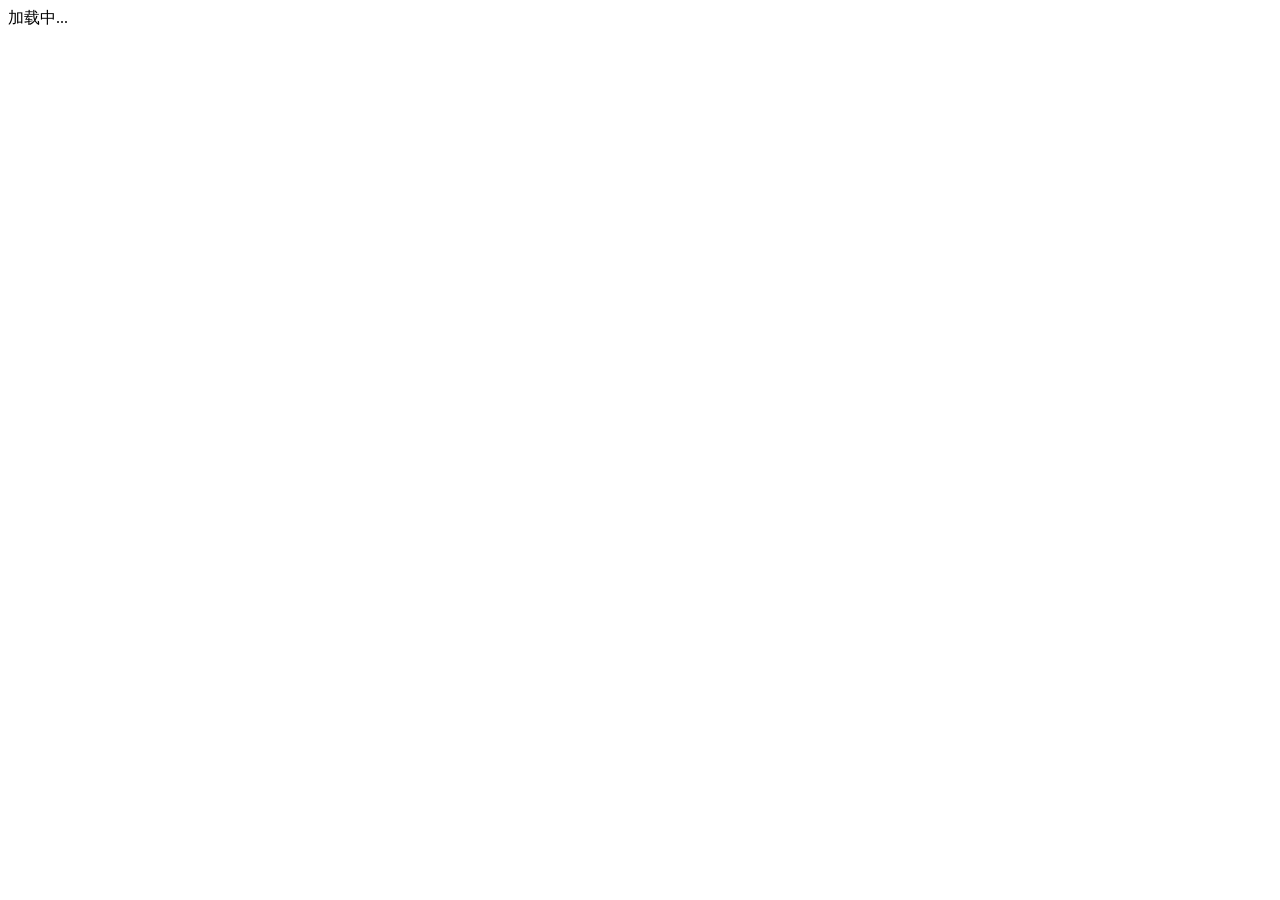
==== index.html @ b7e09ebb "Signed-off-by: zly <zly-a@outlook.com>" ====
<!DOCTYPE html>
<html lang="en">
<head>
  <meta charset="UTF-8">
  <title>Document</title>
  <meta http-equiv="X-UA-Compatible" content="IE=edge,chrome=1" />
  <meta name="description" content="Description">
  <meta name="viewport" content="width=device-width, initial-scale=1.0, minimum-scale=1.0">
  <link rel="stylesheet" href="https://cdn.jsdelivr.net/npm/docsify-themeable@0/dist/css/theme-simple-dark.css">
</head>
<body>
  <div id="app">加载中...</div>
  <script>
    window.$docsify = {
      name: 'zly-a2568的博客',
      repo: '',
      loadSidebar: true,
    }
  </script>
  <!-- Docsify v4 -->
  <script src="//cdn.jsdelivr.net/npm/docsify@4"></script>
</body>
</html>
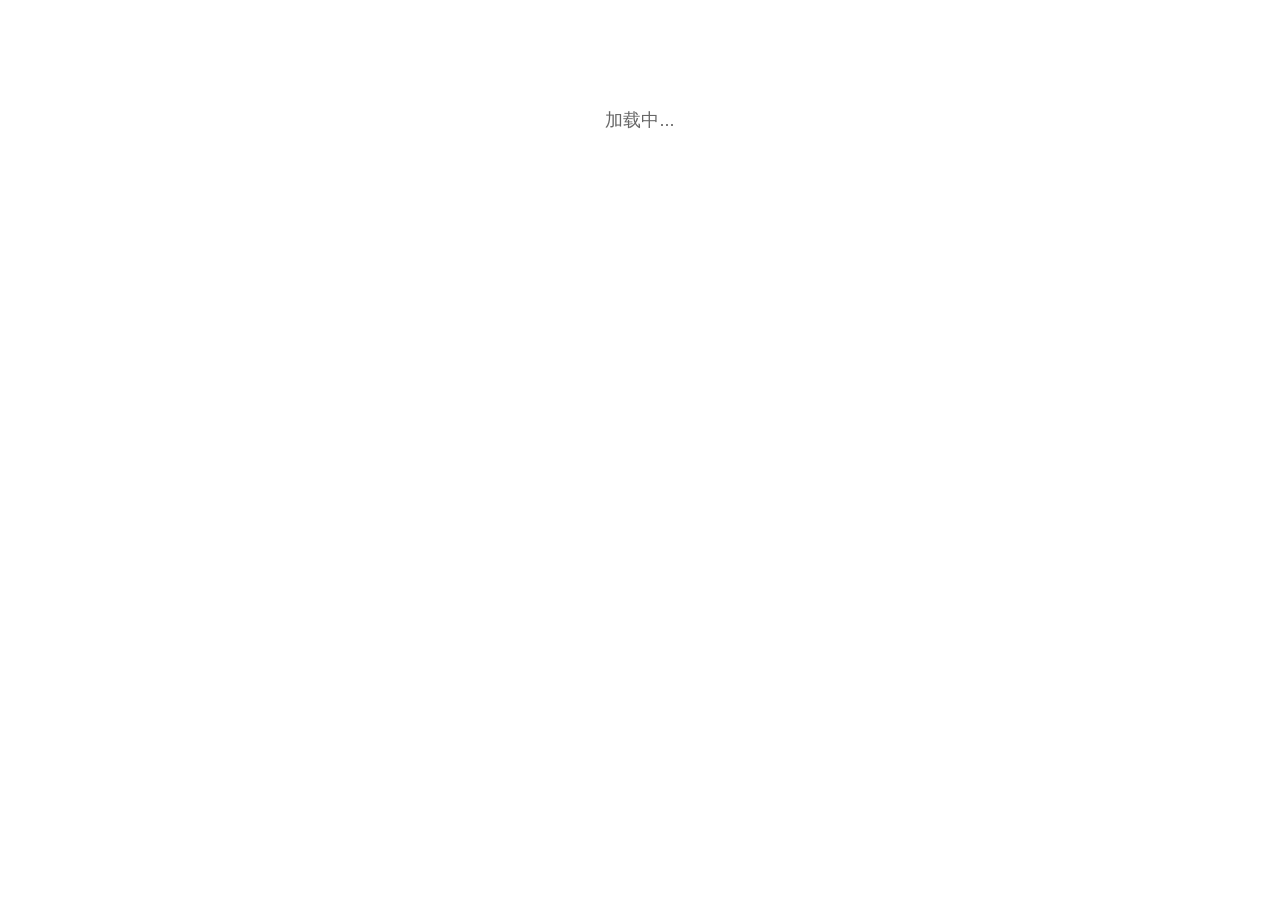
==== commit 0e08f977: "Signed-off-by: zly <zly-a@outlook.com>" ====
--- a/index.html
+++ b/index.html
@@ -1,23 +1,55 @@
 <!DOCTYPE html>
-<html lang="en">
+<html lang="zh">
 <head>
   <meta charset="UTF-8">
-  <title>Document</title>
+  <title>zly-a2568</title>
   <meta http-equiv="X-UA-Compatible" content="IE=edge,chrome=1" />
-  <meta name="description" content="Description">
+  <meta name="description" content="zly-a2568的博客">
   <meta name="viewport" content="width=device-width, initial-scale=1.0, minimum-scale=1.0">
-  <link rel="stylesheet" href="https://cdn.jsdelivr.net/npm/docsify-themeable@0/dist/css/theme-simple-dark.css">
+  <link rel="icon" href="/favicon.png" type="image/x-icon" />
+  <link rel="stylesheet" data-style-group="themeable" media="(prefers-color-scheme: dark)" href="https://cdn.jsdelivr.net/npm/docsify-themeable@0/dist/css/theme-simple-dark.css">
+  <link rel="stylesheet" href="./style/style.css">
+  
 </head>
 <body>
   <div id="app">加载中...</div>
   <script>
     window.$docsify = {
       name: 'zly-a2568的博客',
-      repo: '',
+      repo: 'https://github.com/zly-a2568',
+      themeColor: '#3F51B5',
       loadSidebar: true,
+      el: '#app',
+      search: {
+        paths: 'auto', // 自动索引所有文档
+        placeholder: '🔍 搜索', // 搜索框提示文字[citation:1]
+        noData: '😞 找不到结果', // 无结果提示[citation:1]
+        depth: 1 // 搜索标题深度，可设为1-6[citation:1][citation:3]
+      },
+      coverpage: true,
+      // 拷贝代码
+        copyCode: {
+            buttonText: '复制',
+            errorText: '错误',
+            successText: '已复制'
+        }
     }
   </script>
   <!-- Docsify v4 -->
   <script src="//cdn.jsdelivr.net/npm/docsify@4"></script>
+  <script src="https://cdn.jsdelivr.net/npm/docsify@4/lib/plugins/search.min.js"></script>
+  <!-- 代码拷贝 -->
+  <script src="//cdn.jsdelivr.net/npm/docsify-copy-code"></script>
+  <!-- 图片放大缩小 -->
+  <script src="//cdn.jsdelivr.net/npm/docsify/lib/plugins/zoom-image.min.js"></script>
+  <!-- 代码块代码 -->
+  <script src="//cdn.jsdelivr.net/npm/prismjs/components/prism-bash.min.js"></script>
+  <script src="//cdn.jsdelivr.net/npm/prismjs/components/prism-java.min.js"></script>
+  <script src="//cdn.jsdelivr.net/npm/prismjs/components/prism-json.min.js"></script>
+  <script src="//cdn.jsdelivr.net/npm/prismjs/components/prism-yaml.min.js"></script>
+  <script src="//cdn.jsdelivr.net/npm/prismjs/components/prism-http.min.js"></script>
+  <script src="//cdn.jsdelivr.net/npm/prismjs/components/prism-sql.min.js"></script>
+  <script src="//cdn.jsdelivr.net/npm/prismjs/components/prism-xml-doc.min.js"></script>
+  <script src="//cdn.jsdelivr.net/npm/prismjs/components/prism-groovy.min.js"></script>
 </body>
 </html>
--- a/style/style.css
+++ b/style/style.css
@@ -0,0 +1,13 @@
+/* 针对初始化加载文本的样式 */
+#app {
+  font-family: 'Microsoft YaHei', sans-serif; /* 更改字体 */
+  color: #666; /* 更改文字颜色 */
+  font-size: 18px; /* 更改字体大小 */
+  text-align: center; /* 文字居中 */
+  padding-top: 100px; /* 调整垂直位置 */
+  /* 可以添加背景图等更复杂的效果 */
+  /* background: url('loading-bg.jpg') no-repeat center center; */
+}
+.markdown-section pre>code{
+    padding: 1.2em 5px;
+}
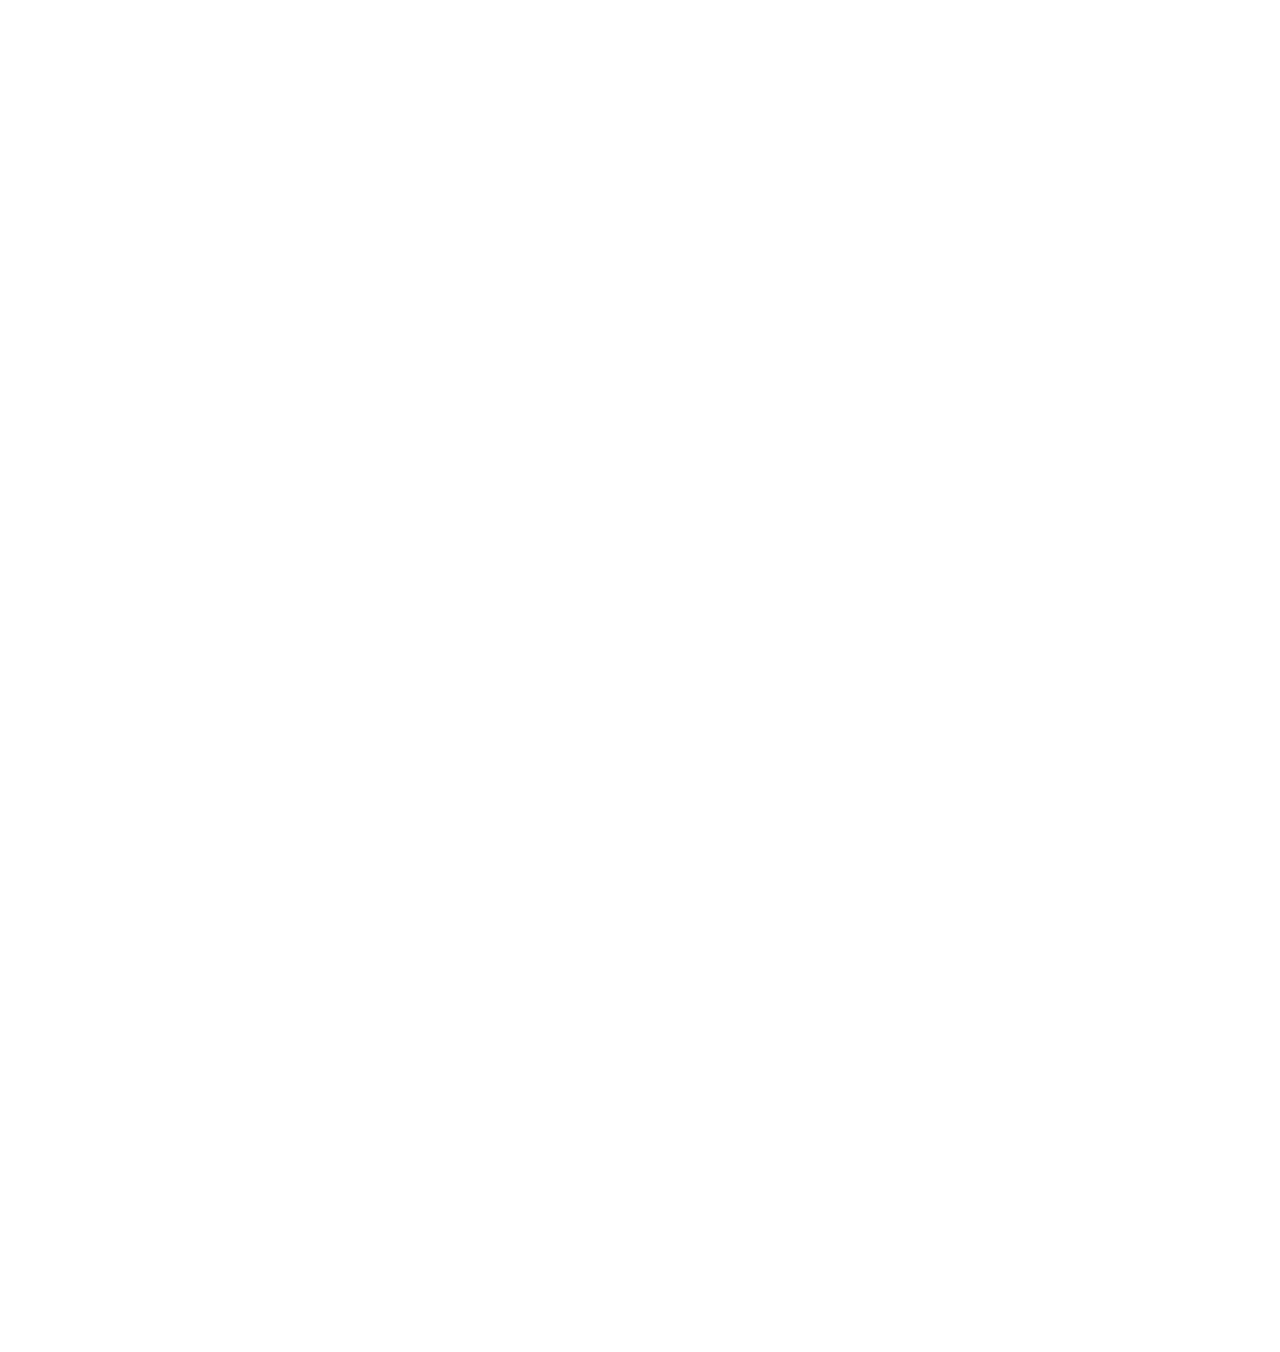
==== commit 61616d80: "Signed-off-by: zly <zly-a@outlook.com>" ====
--- a/index.html
+++ b/index.html
@@ -1,5 +1,5 @@
 <!DOCTYPE html>
-<html lang="zh">
+<html lang="en">
 <head>
   <meta charset="UTF-8">
   <title>zly-a2568</title>
@@ -7,7 +7,7 @@
   <meta name="description" content="zly-a2568的博客">
   <meta name="viewport" content="width=device-width, initial-scale=1.0, minimum-scale=1.0">
   <link rel="icon" href="/favicon.png" type="image/x-icon" />
-  <link rel="stylesheet" data-style-group="themeable" media="(prefers-color-scheme: dark)" href="https://cdn.jsdelivr.net/npm/docsify-themeable@0/dist/css/theme-simple-dark.css">
+  <link rel="stylesheet" title="dark" href="https://cdn.jsdelivr.net/npm/docsify-themeable@0/dist/css/theme-simple-dark.css">
   <link rel="stylesheet" href="./style/style.css">
   
 </head>
@@ -16,7 +16,6 @@
   <script>
     window.$docsify = {
       name: 'zly-a2568的博客',
-      repo: 'https://github.com/zly-a2568',
       themeColor: '#3F51B5',
       loadSidebar: true,
       el: '#app',
@@ -32,12 +31,15 @@
             buttonText: '复制',
             errorText: '错误',
             successText: '已复制'
-        }
+        },
+        maxLevel: 3,
+        subMaxLevel: 3,
+        loadNavbar: true,
     }
   </script>
-  <!-- Docsify v4 -->
-  <script src="//cdn.jsdelivr.net/npm/docsify@4"></script>
-  <script src="https://cdn.jsdelivr.net/npm/docsify@4/lib/plugins/search.min.js"></script>
+  <script src="https://unpkg.com/docsify/lib/docsify.min.js"></script>
+    <script src="https://unpkg.com/docsify-themeable"></script>
+  <script src="https://unpkg.com/docsify/lib/plugins/search.js"></script>
   <!-- 代码拷贝 -->
   <script src="//cdn.jsdelivr.net/npm/docsify-copy-code"></script>
   <!-- 图片放大缩小 -->
@@ -51,5 +53,6 @@
   <script src="//cdn.jsdelivr.net/npm/prismjs/components/prism-sql.min.js"></script>
   <script src="//cdn.jsdelivr.net/npm/prismjs/components/prism-xml-doc.min.js"></script>
   <script src="//cdn.jsdelivr.net/npm/prismjs/components/prism-groovy.min.js"></script>
+  <script src="//cdn.jsdelivr.net/npm/prismjs/components/prism-python.min.js"></script>
 </body>
 </html>
--- a/style/style.css
+++ b/style/style.css
@@ -1,10 +1,10 @@
 /* 针对初始化加载文本的样式 */
 #app {
   font-family: 'Microsoft YaHei', sans-serif; /* 更改字体 */
-  color: #666; /* 更改文字颜色 */
+  color: #ffffff; /* 更改文字颜色 */
   font-size: 18px; /* 更改字体大小 */
   text-align: center; /* 文字居中 */
-  padding-top: 100px; /* 调整垂直位置 */
+  padding:50%;
   /* 可以添加背景图等更复杂的效果 */
   /* background: url('loading-bg.jpg') no-repeat center center; */
 }
